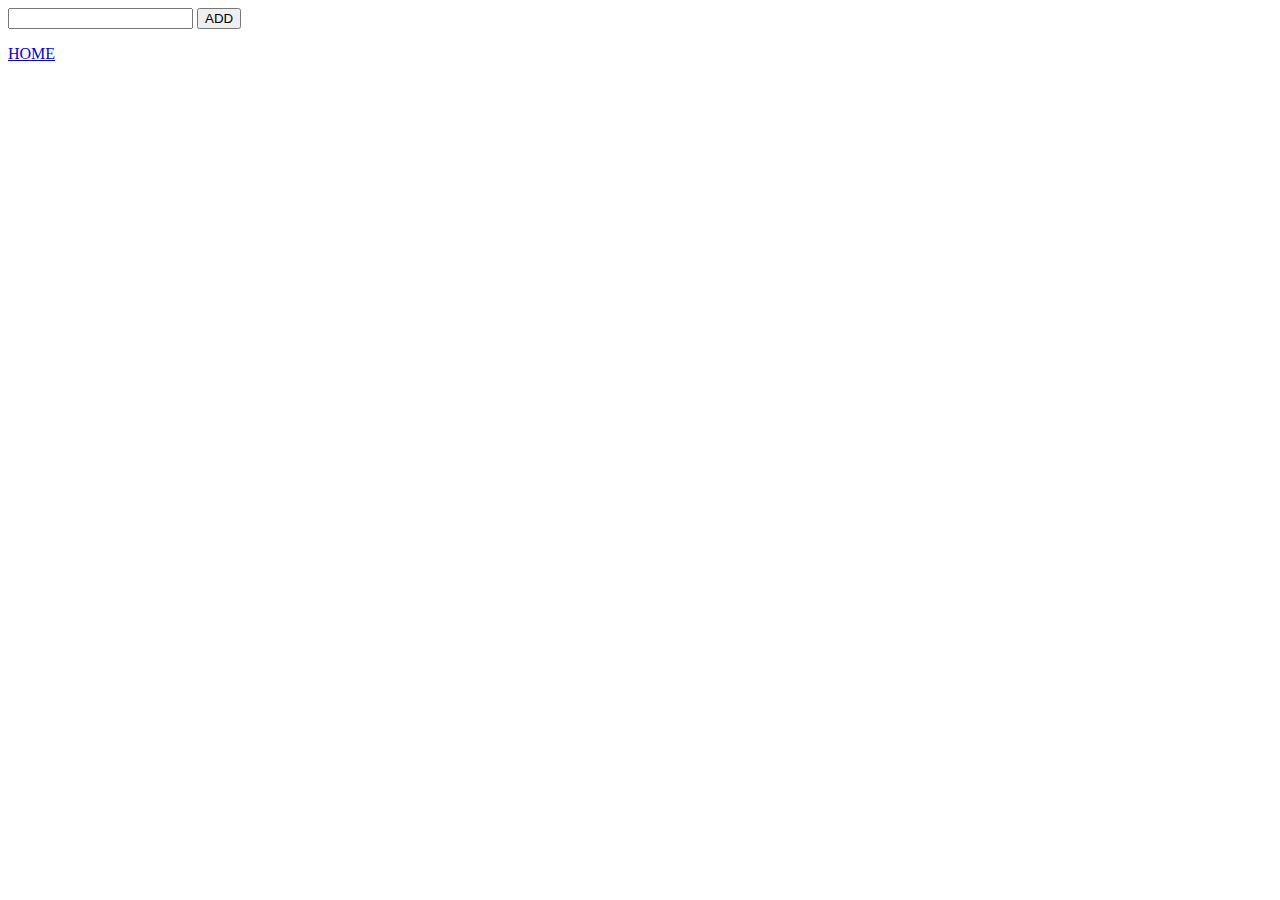
==== 8th/8th.html @ 04682713 "crrusel" ====
<!DOCTYPE html>
<html lang="ja">
<head>
  <meta charset="UTF-8">
  <meta http-equiv="X-UA-Compatible" content="IE=edge">
  <meta name="viewport" content="width=device-width, initial-scale=1.0">
  <title>DOM</title>
    <style>
      .my-color {
        color: red;
        background-color: skyblue;
      }

      .my-border {
        border-bottom: 4px solid orange;
      }
    </style>
</head>
<body>
<input type="text">
  <button>ADD</button>
<ul></ul>
<!-- <h1 id="target" class="my-border">aaaaaa</h1>
<p>Hello</p>
<p>Hello</p>
<p>Hello</p> -->


<!-- <ul>
<li>item 0</li>
<li>item 1</li>
<li>item 2</li>
</ul> -->
<a href="../index.html">HOME</a>


<script src="8th.js"></script>
</body>
</html>
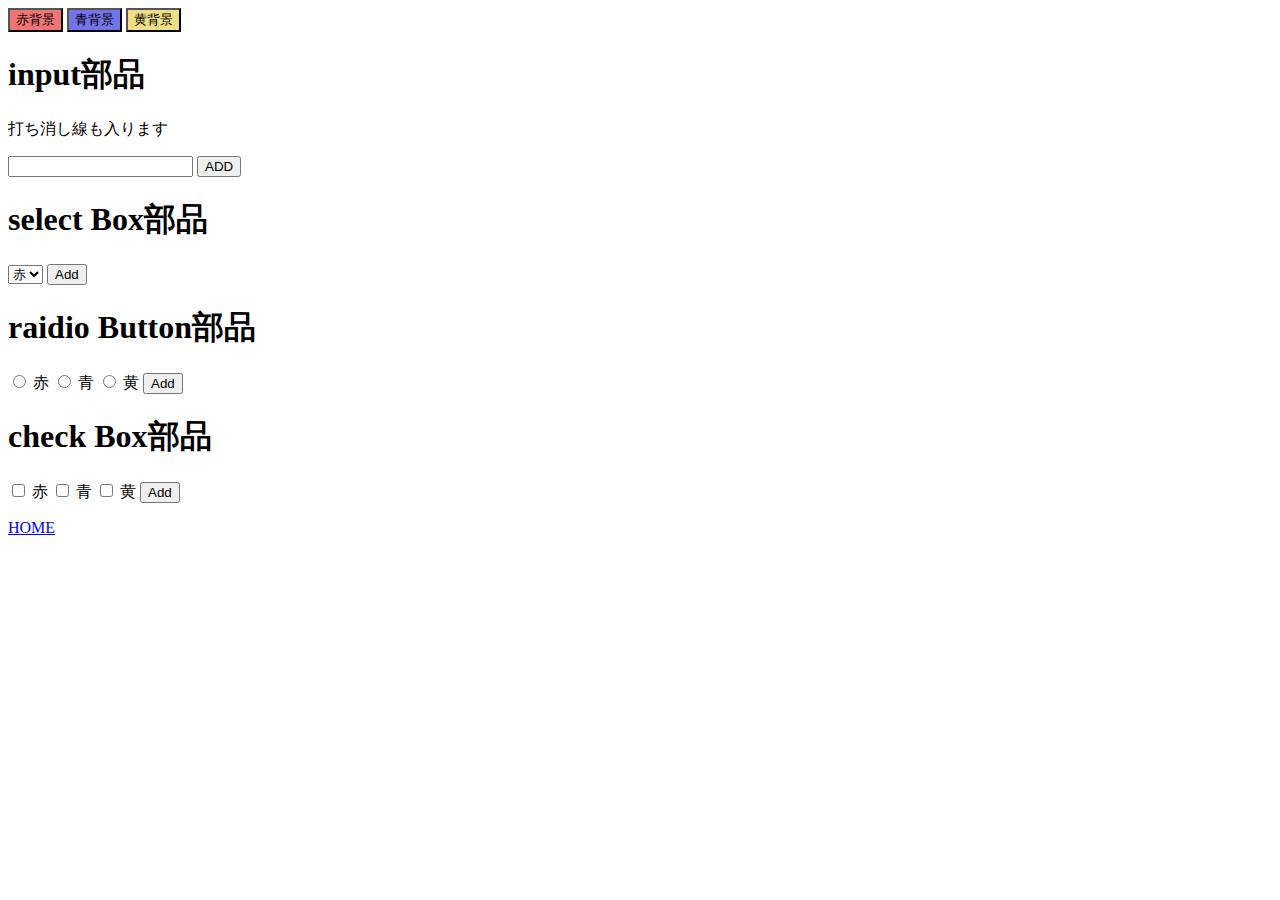
==== commit 76cca334: "classEnd" ====
--- a/8th/8th.html
+++ b/8th/8th.html
@@ -1,39 +1,61 @@
 <!DOCTYPE html>
 <html lang="ja">
+
 <head>
   <meta charset="UTF-8">
   <meta http-equiv="X-UA-Compatible" content="IE=edge">
   <meta name="viewport" content="width=device-width, initial-scale=1.0">
+
   <title>DOM</title>
-    <style>
-      .my-color {
-        color: red;
-        background-color: skyblue;
-      }
+<link rel="icon" href="../img/learning.png">
+  <link rel="stylesheet" href="css/style.css">
+</head>
 
-      .my-border {
-        border-bottom: 4px solid orange;
-      }
-    </style>
-</head>
 <body>
-<input type="text">
-  <button>ADD</button>
-<ul></ul>
-<!-- <h1 id="target" class="my-border">aaaaaa</h1>
-<p>Hello</p>
-<p>Hello</p>
-<p>Hello</p> -->
+    <!-- ---------------------------- -->
+    <nav class="nav1">
+      <button id="my-red" class="red">赤背景</button>
+      <button id="my-blue" class="blue">青背景</button>
+      <button id="my-gold" class="gold">黄背景</button>
+    </nav>
+  <!-- input -->
+  <h1>input部品</h1>
+  <p>打ち消し線も入ります</p>
+  <input type="text">
+  <button id="btn1">ADD</button>
+  <ul></ul>
+  <!-- select Box -->
+  <h1>select Box部品</h1>
+  <select>
+    <option value="red">赤</option>
+    <option value="blue">青</option>
+    <option value="yellow">黄</option>
+  </select>
+  <button id="selectButton">Add</button>
+
+  <ul id="ul2">
+  </ul>
+  <!-- ----------------raidio Button---------------- -->
+  <h1>raidio Button部品</h1>
+  <input type="radio" name="color" value="red" id="input"> 赤
+  <input type="radio" name="color" value="blue" id="input"> 青
+  <input type="radio" name="color" value="yellow" id="input"> 黄
+  <button id="btn2">Add</button>
+
+  <ul id="ul3">
+  </ul>
+  <!-- ----------------check Box---------------- -->
+  <h1>check Box部品</h1>
+  <input type="checkbox" value="red" id="checkbox"> 赤
+  <input type="checkbox" value="blue" id="checkbox"> 青
+  <input type="checkbox" value="yellow" id="checkbox"> 黄
+  <button id="btn4">Add</button>
+
+  <ul id="ul4"></ul>
 
 
-<!-- <ul>
-<li>item 0</li>
-<li>item 1</li>
-<li>item 2</li>
-</ul> -->
-<a href="../index.html">HOME</a>
+  <a href="../index.html">HOME</a>
+  <script src="8th.js"></script>
+</body>
 
-
-<script src="8th.js"></script>
-</body>
 </html>--- a/8th/css/style.css
+++ b/8th/css/style.css
@@ -0,0 +1,28 @@
+.red {
+  background-color: rgb(240, 116, 116);
+}
+
+.blue {
+  background-color: rgb(115, 115, 236);
+}
+
+.gold {
+  background-color: rgb(238, 222, 134);
+}
+
+.my-color {
+  color: red;
+  background-color: skyblue;
+}
+
+.my-border {
+  border-bottom: 4px solid orange;
+}
+
+li {
+  cursor: pointer;
+}
+
+.done {
+  text-decoration: line-through;
+}